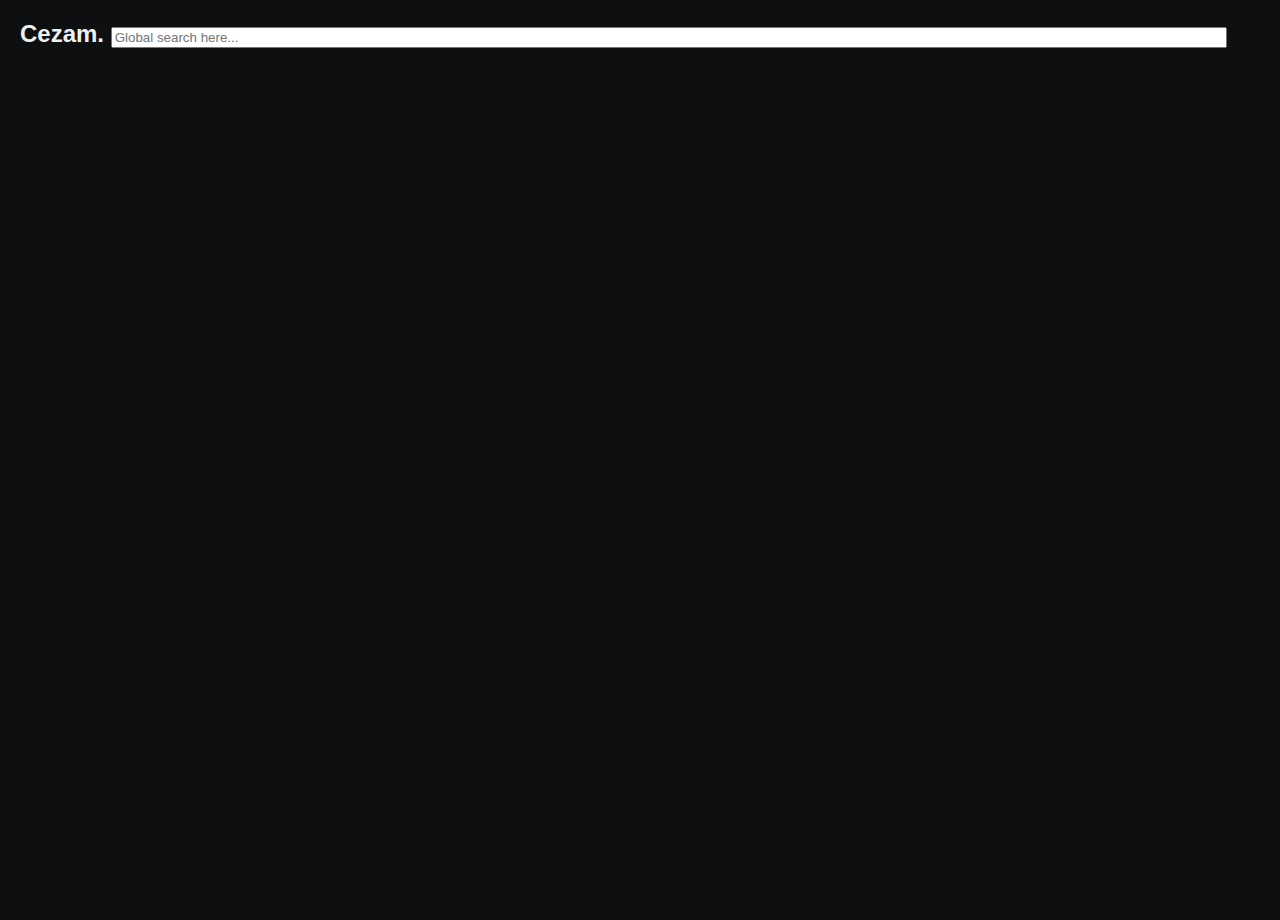
==== index.html @ ee93c91f "Official First Commit" ====
<!DOCTYPE html>
<html lang="en" >
    <head>
        <meta charset="UTF-8">
        <title>Cezam </title>
        <meta name="viewport" content="width=device-width, initial-scale=1">
        <link rel="stylesheet" href="./css/style.css">
    </head>
    <body>
        <!-- partial:index.partial.html -->
        <h2>Cezam. <input type="text" class="filter" placeholder="Global search here..." style="width:90%;"/></h2>


        <!-- partial -->
    </body>
    <script src="Selectors.js"></script>
    <script src="TemplatesHtml.js"></script>
    <script src="Cezam.js"></script>
</html>
---- css/style.css ----
body,
html {
  padding: 0 10px;
  margin: 0;
  background: #0e0f11;
  color: #ecf0f1;
  font-family: 'Open Sans', sans-serif;
  min-height: 100vh;
  /* display: flex; */
  flex-direction: row;
  align-items: left;
  width: 100%;
}
* {
  box-sizing: border-box;
}
h1,
p {
  text-align: left;
}
p {
  width: 100%;
  max-width: 500px;
}
a:link,
a:hover,
a:active,
a:visited {
  transition: color 150ms;
  color: #95a5a6;
  text-decoration: none;
}
a:hover {
  color: #7f8c8d;
  text-decoration: underline;
}
.contain {
  width: 100%;
}
.row {
  overflow-x: auto;
  width: 100%;
  overflow-y: hidden;
}
.row__inner {
  transition: 450ms -webkit-transform;
  transition: 450ms transform;
  transition: 450ms transform, 450ms -webkit-transform;
  font-size: 0;
  white-space: nowrap;
  margin: 40px 0;
  /* padding-bottom: 10px; */
}
.tile {
  position: relative;
  display: inline-block;
  width: 250px;
  height: 140.625px;
  margin-right: 10px;
  font-size: 20px;
  cursor: pointer;
  transition: 450ms all;
  -webkit-transform-origin: center left;
          transform-origin: center left;
}
.tile__img {
  width: 250px;
  height: 140.625px;
  -o-object-fit: cover;
     object-fit: cover;
}
.tile__details {
  position: absolute;
  bottom: 0;
  left: 0;
  right: 0;
  top: 0;
  font-size: 10px;
  opacity: 0;
  background: linear-gradient(to top, rgba(0,0,0,0.9) 0%, rgba(0,0,0,0) 100%);
  transition: 450ms opacity;
}
.tile__details:after,
.tile__details:before {
  content: '';
  position: absolute;
  top: 50%;
  left: 50%;
  display: #000;
}
.tile__details:after {
  margin-top: -25px;
  margin-left: -25px;
  width: 50px;
  height: 50px;
  border: 3px solid #ecf0f1;
  line-height: 50px;
  text-align: left;
  border-radius: 100%;
  background: rgba(0,0,0,0.5);
  z-index: 1;
}
.tile__details:before {
  content: '▶';
  left: 0;
  width: 100%;
  font-size: 30px;
  margin-left: 7px;
  margin-top: -18px;
  text-align: center;
  z-index: 2;
}
.tile:hover .tile__details {
  opacity: 1;
}
.tile__title {
  position: absolute;
  bottom: 0;
  padding: 10px;
}
.row__inner:hover {
  -webkit-transform: translate3d(-62.5px, 0, 0);
          transform: translate3d(-62.5px, 0, 0);
}
.row__inner:hover .tile {
  opacity: 0.3;
}
.row__inner:hover .tile:hover {
  -webkit-transform: scale(1.5);
          transform: scale(1.5);
  opacity: 1;
}
.tile:hover ~ .tile {
  -webkit-transform: translate3d(125px, 0, 0);
          transform: translate3d(125px, 0, 0);
}

.sub_filter{
  width: auto;
  padding: 4px;
  margin-top: -10%;
  background: 0;
  border: 0;
  border-bottom: 1px dashed white;
  color: white;
  outline: none;
  font-size: 20px;
}
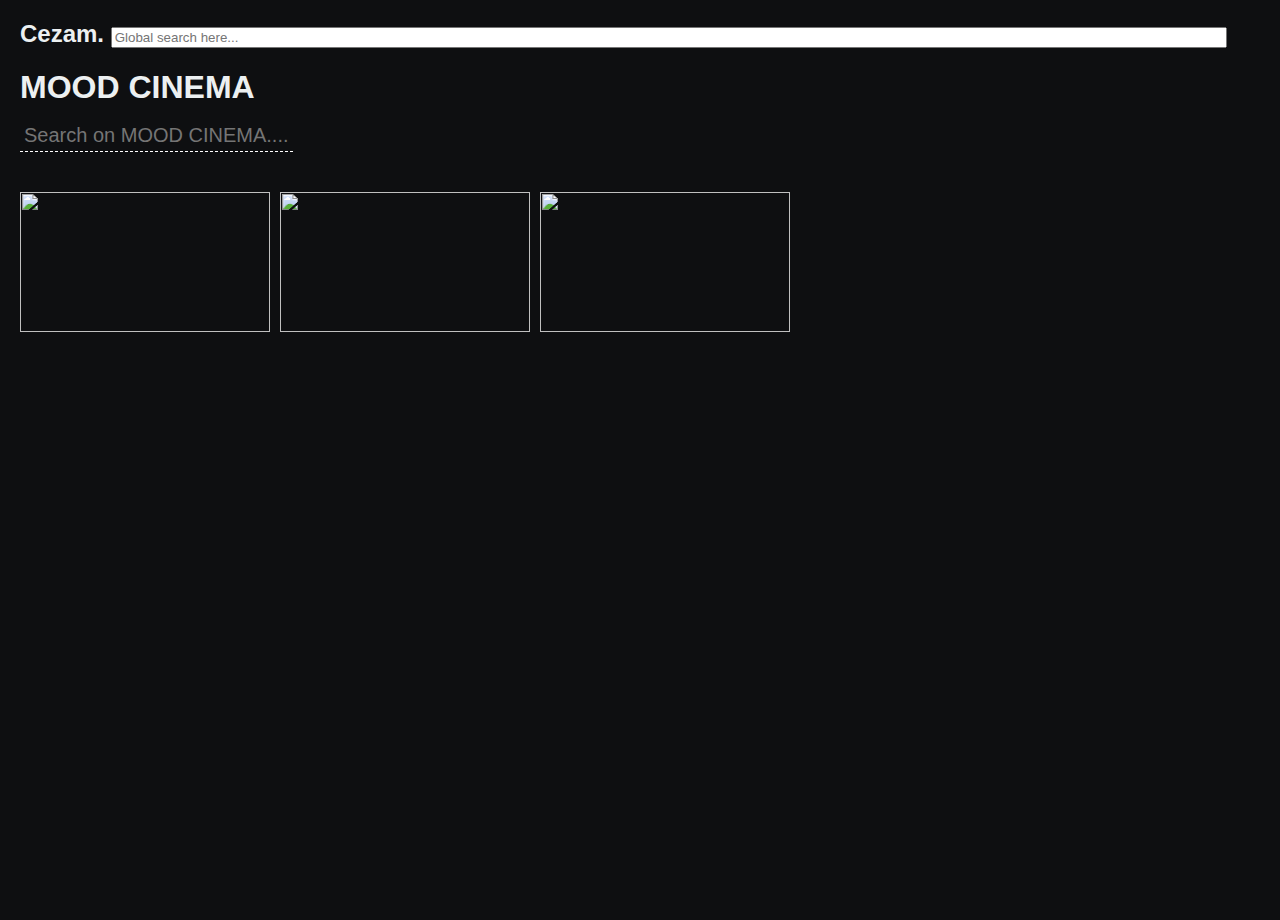
==== commit 8193452d: "Update Template and Moc_data" ====
--- a/index.html
+++ b/index.html
@@ -10,7 +10,7 @@
         <!-- partial:index.partial.html -->
         <h2>Cezam. <input type="text" class="filter" placeholder="Global search here..." style="width:90%;"/></h2>
 
-
+        <div id="cezam_content"></div>
         <!-- partial -->
     </body>
     <script src="Selectors.js"></script>
